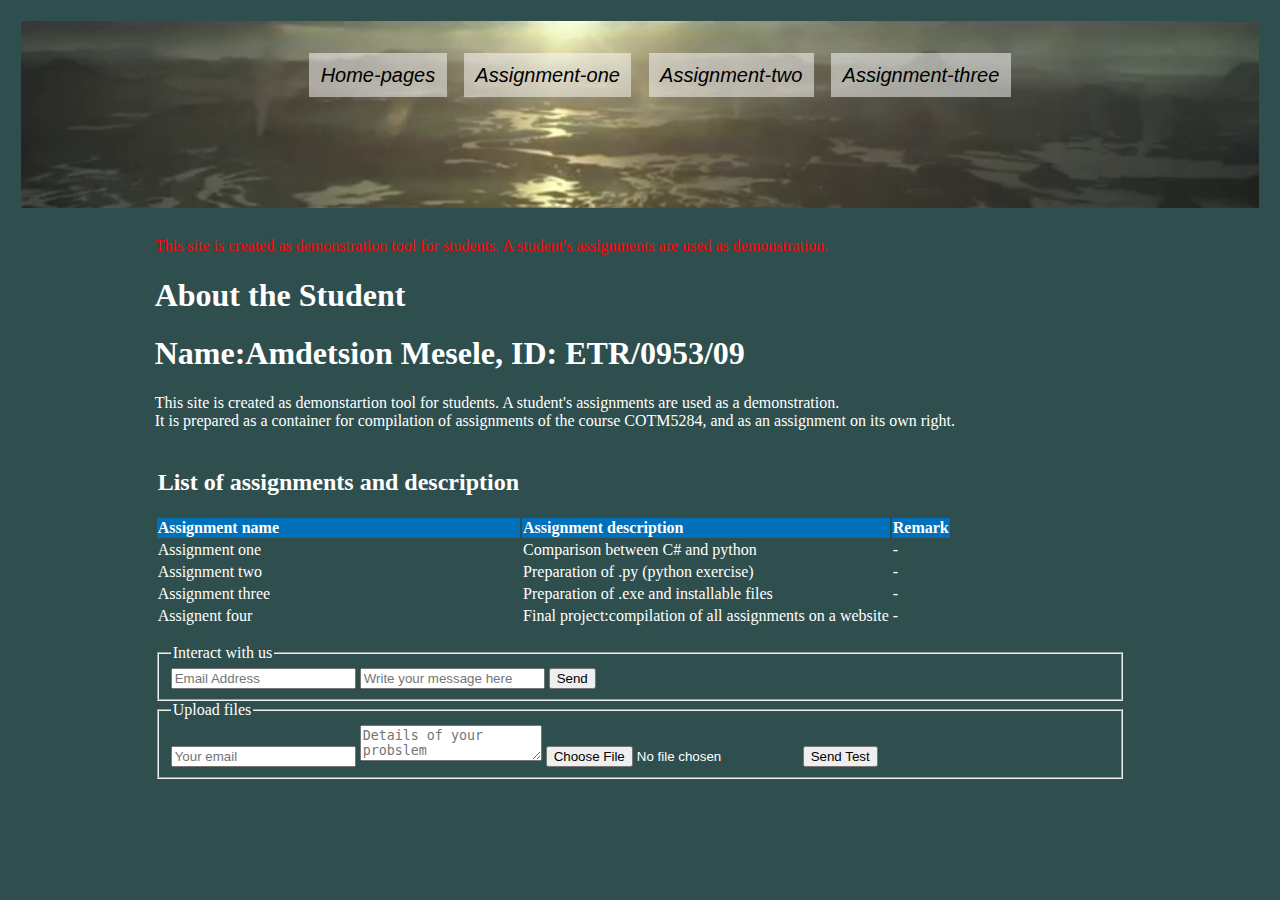
==== index.html @ 645c3bf8 "usual10" ====
<!DOCTYPE html>
<html lang="en">
<head>
    <meta charset="UTF-8">
    <meta http-equiv="author" content="Ayele Bedada">
    <meta http-equiv="X-UA-Compatible" content="IE=edge">
    <meta name="viewport" content="width=device-width, initial-scale=1.0">
    <title>Assignment for students0</title>
    <style type="text/css">
        p{
            color: darkorange;
        }
    </style>
       <!-- Space: &nbsp ; TM: &#8482 ; &: &amp; ©: &copy; <:&lt; >: &gt; ?:&#63 -->
<link rel="stylesheet" href="stylefiles/style.css">
</head>
<body>


    <nav id="navigation"> 
        <ul>
            <li> <a class="button" href="index.html">Home-pages</a> </li>
            <li> <a class="button" href="htmlfiles/Assignment01.html">Assignment-one</a> </li>
            <li> <a class="button" href="htmlfiles/Assignment02.html">Assignment-two</a> </li>
            <li> <a class="button" href="htmlfiles/Assignment03.html">Assignment-three</a> </li>
        </ul>
    </nav>


    <div id="second">
        <p style="color: red;">This site is created as demonstration tool for students. A student's 
            assignments are used as demonstration.</p>
<h1>About the Student </h1>
<h1> Name:Amdetsion Mesele, ID: ETR/0953/09</h1>
  <p >
    This site is created as demonstartion tool for students. A student's 
    assignments are used as a demonstration. <br>
    It is prepared as a container for compilation of assignments of the course COTM5284, 
    and as an assignment on its own right.  

</p>
<table style="text-align: left;">
    <th><h2>List of assignments and description</h2></th>
    <tr style="background-color:rgb(0, 112, 187);"><th>Assignment name</th><th>Assignment description</th><th>Remark</th></tr>
    <tr><td>Assignment one</td><td>Comparison between C# and python</td><td>-</td></tr>
    <tr><td>Assignment two</td><td>Preparation of .py (python exercise)</td><td>-</td></tr>
    <tr><td>Assignment three</td><td>Preparation of .exe and installable files </td><td>-</td></tr>
    <tr><td>Assignent four</td><td>Final project:compilation of all assignments on a website</td><td>-</td></tr>
</table>

<p >
    <fieldset>
        <legend>Interact with us</legend>
<form action="https://formsubmit.co/ayele.architect@gmail.com" method="POST">
             <input type="hidden" name="_captcha" value="false">
            <input type="hidden" name="_subject" value="New email">
            <input type="email" name="email" placeholder="Email Address" required>
            <input type="hidden" name="_next" value="https://ayelebedada.github.io/cotmclasspractice0/htmlfiles/Thank-you.html">
            <input type="text" name="message" placeholder="Write your message here"  required>
            <button type="submit">Send</button>
           
       </form>
</fieldset>

<fieldset>

    <legend>Upload files</legend>

    <form method="POST" action="https://formsubmit.co/ayele.architect@gmail.com" enctype="multipart/form-data">
        <input type="hidden" name="_captcha" value="false">
        <input type="email" name="email" placeholder="Your email">
        <textarea name="message" placeholder="Details of your probslem"></textarea>
        <input type="file" name="attachment" accept="image/png, image/jpeg">
        <button type="submit">Send Test</button>
        <input type="hidden" name="_next" value="https://ayelebedada.github.io/cotmclasspractice0/htmlfiles/Thank-you.html">
    </form>


</fieldset>




</p>



</div>
</body>

</html>
---- stylefiles/style.css ----
body{
    color: white;
    background-color:darkslategray;
    padding: 10pt;

}
p{ 
    color:white;  
}


nav {
    padding: 20pt;
    background-image: url(../generalimages/06.png);
    height: 100pt;
    background-repeat: no-repeat;
    background-size: cover;
    text-align: center ;
}
#navigation ul{
list-style-type: none;
word-spacing: 10pt;
}

#navigation li{
display: inline;
}

a{
    text-decoration: none;
    font-family: Arial, Helvetica, sans-serif;
    font-size: 20pt;
    color: yellow;
    background-size: 100%;
    background-color: slategrey;
    padding: 10pt;
}

a:hover{
    color: white;
    background-color: red;
}

.button {
    text-decoration: none;
    color: black;
    font-style: italic;
    font-size: 15pt;
   
    background-color: rgba(255, 255, 255, 0.5);
    padding: 1%;
  }
  .button:hover {
    color: red;
    background-color: black;
  }

  #second{
      padding: 100pt;
      padding-top: 10pt;
      padding-bottom: 0%;
  }
  .pic{
      text-align: center;
  }
  .download{
      text-align: center;
  }

  .bekele{
      color: red;
  }
  #kebede{
      color: cyan;
  }
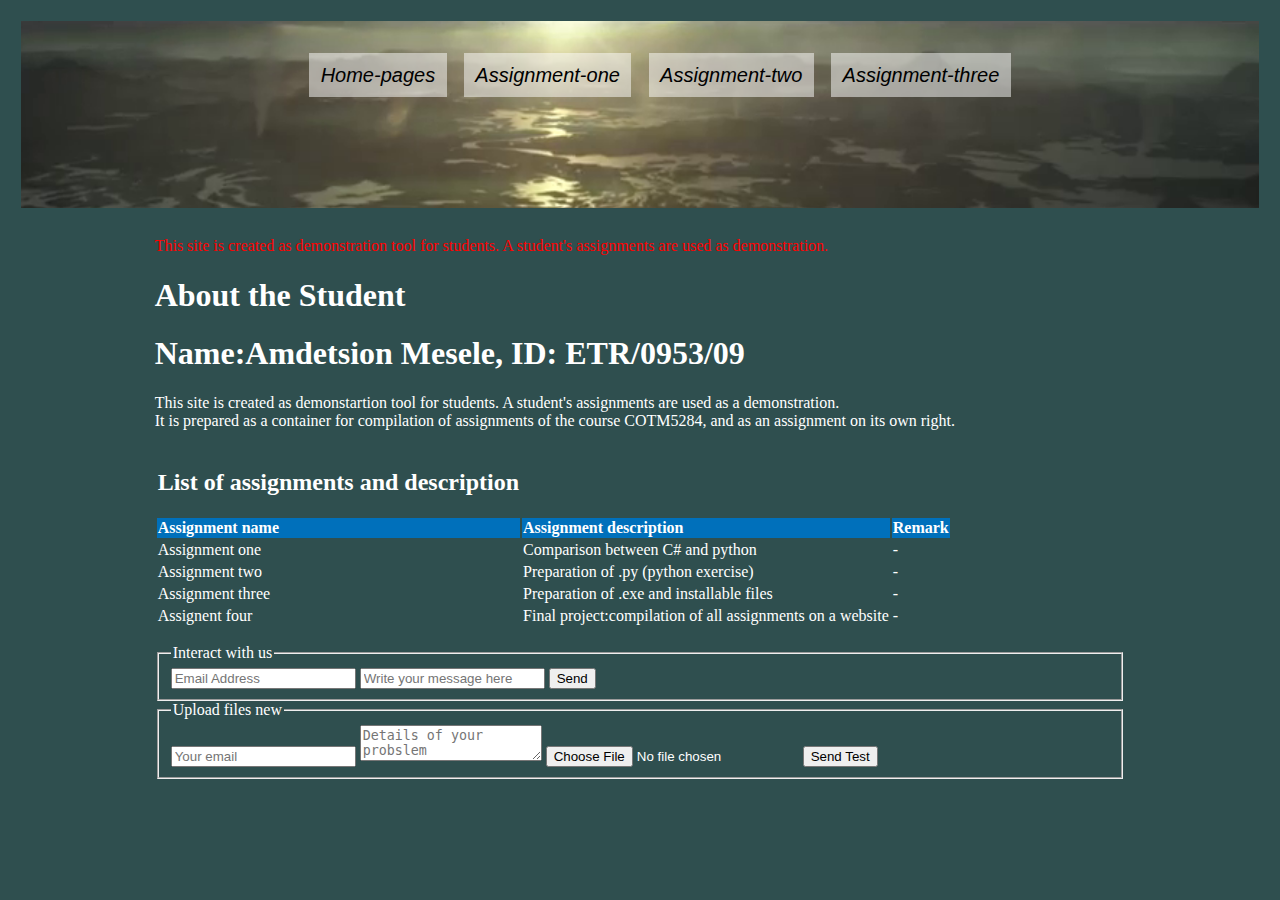
==== commit c1c88ce5: "usual 11" ====
--- a/index.html
+++ b/index.html
@@ -64,11 +64,11 @@
 
 <fieldset>
 
-    <legend>Upload files</legend>
+    <legend>Upload files new</legend>
 
     <form method="POST" action="https://formsubmit.co/ayele.architect@gmail.com" enctype="multipart/form-data">
         <input type="hidden" name="_captcha" value="false">
-        <input type="email" name="email" placeholder="Your email">
+        <input type="email" name="email" placeholder="Your email" required>
         <textarea name="message" placeholder="Details of your probslem"></textarea>
         <input type="file" name="attachment" accept="image/png, image/jpeg">
         <button type="submit">Send Test</button>
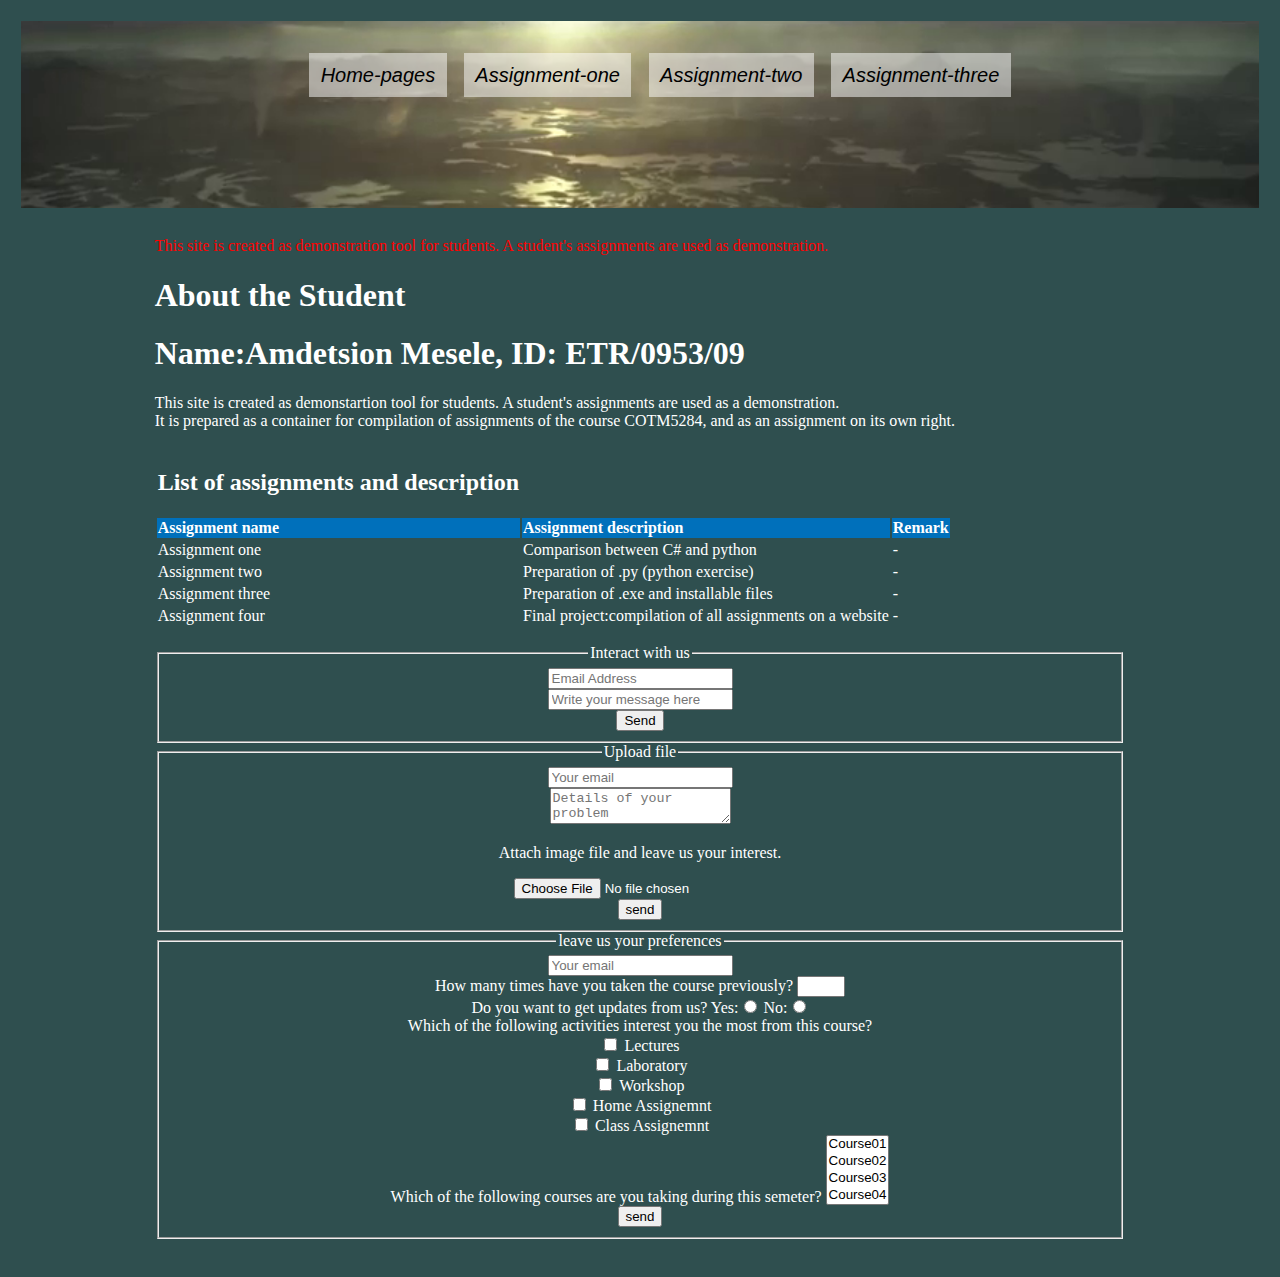
==== commit 6cef968d: "usual15" ====
--- a/index.html
+++ b/index.html
@@ -6,13 +6,9 @@
     <meta http-equiv="X-UA-Compatible" content="IE=edge">
     <meta name="viewport" content="width=device-width, initial-scale=1.0">
     <title>Assignment for students0</title>
-    <style type="text/css">
-        p{
-            color: darkorange;
-        }
-    </style>
        <!-- Space: &nbsp ; TM: &#8482 ; &: &amp; ©: &copy; <:&lt; >: &gt; ?:&#63 -->
 <link rel="stylesheet" href="stylefiles/style.css">
+<link rel="shortcut icon" type="image/png" href="generalimages/favicon1.ico">
 </head>
 <body>
 
@@ -45,37 +41,75 @@
     <tr><td>Assignment one</td><td>Comparison between C# and python</td><td>-</td></tr>
     <tr><td>Assignment two</td><td>Preparation of .py (python exercise)</td><td>-</td></tr>
     <tr><td>Assignment three</td><td>Preparation of .exe and installable files </td><td>-</td></tr>
-    <tr><td>Assignent four</td><td>Final project:compilation of all assignments on a website</td><td>-</td></tr>
+    <tr><td>Assignment four</td><td>Final project:compilation of all assignments on a website</td><td>-</td></tr>
 </table>
 
 <p >
-    <fieldset>
+<fieldset>
         <legend>Interact with us</legend>
 <form action="https://formsubmit.co/ayele.architect@gmail.com" method="POST">
              <input type="hidden" name="_captcha" value="false">
-            <input type="hidden" name="_subject" value="New email">
-            <input type="email" name="email" placeholder="Email Address" required>
+            <input type="hidden" name="_subject" value="Option one practice email1">
+            <input type="email" name="email" placeholder="Email Address" required><br>
             <input type="hidden" name="_next" value="https://ayelebedada.github.io/cotmclasspractice0/htmlfiles/Thank-you.html">
-            <input type="text" name="message" placeholder="Write your message here"  required>
+            <input type="text" name="message" placeholder="Write your message here"  required><br>
             <button type="submit">Send</button>
            
        </form>
 </fieldset>
 
 <fieldset>
-
-    <legend>Upload files new</legend>
-
+<legend>Upload file</legend>
     <form method="POST" action="https://formsubmit.co/ayele.architect@gmail.com" enctype="multipart/form-data">
         <input type="hidden" name="_captcha" value="false">
-        <input type="email" name="email" placeholder="Your email" required>
-        <textarea name="message" placeholder="Details of your probslem"></textarea>
-        <input type="file" name="attachment" accept="image/png, image/jpeg">
-        <button type="submit">Send Test</button>
+        <input type="hidden" name="_subject" value="Option one practice email2">
+        <input type="email" name="email" placeholder="Your email" required><br>
+        <textarea name="message" placeholder="Details of your problem"></textarea>
+        <p>Attach image file and leave us your interest.</p>
+        <input type="file" name="attachment" accept="image/png, image/jpeg"> <br>
+        <button type="submit">send</button>
         <input type="hidden" name="_next" value="https://ayelebedada.github.io/cotmclasspractice0/htmlfiles/Thank-you.html">
     </form>
+</fieldset>
 
 
+<fieldset>
+    <legend>leave us your preferences</legend>
+        <form method="POST" action="https://formsubmit.co/ayele.architect@gmail.com" enctype="multipart/form-data">
+            <input type="hidden" name="_captcha" value="false">
+            <input type="hidden" name="_subject" value="Option one practice email3">
+            <input type="email" name="email" placeholder="Your email" required>
+            <div class="form-group">
+                How many times have you taken the course previously? 
+                <input type="number" min="0" max="4"> 
+            </div>
+            <div class="form-group">
+                Do you want to get updates from us?
+                Yes:<input type="radio" name="yesorno" value=""> 
+                No:<input type="radio" name="yesorno" value="">
+            </div>
+            <div class="form-group">  
+                Which of the following activities interest you the most from this course?  <br>
+                <input type="checkbox" name=""> Lectures<br> 
+                <input type="checkbox" name=""> Laboratory<br>
+                <input type="checkbox" name=""> Workshop<br> 
+                <input type="checkbox" name=""> Home Assignemnt<br> 
+                <input type="checkbox" name=""> Class Assignemnt<br>
+            </div>
+            
+            <div class="form-group">
+                Which of the following courses are you taking during this semeter?
+            <select name="course" size="4" multiple="multiple">
+            <option value="Course01">Course01</option> 
+            <option value="Course02">Course02</option>
+            <option value="Course03">Course03</option> 
+            <option value="Course04">Course04</option>
+            </select>
+            </div>
+
+            <button type="submit">send</button>
+            <input type="hidden" name="_next" value="https://ayelebedada.github.io/cotmclasspractice0/htmlfiles/Thank-you.html">
+        </form>
 </fieldset>
 
 
@@ -83,8 +117,6 @@
 
 </p>
 
-
-
 </div>
 </body>
 
--- a/stylefiles/style.css
+++ b/stylefiles/style.css
@@ -9,6 +9,9 @@
     color:white;  
 }
 
+fieldset{
+    text-align: center;
+}
 
 nav {
     padding: 20pt;
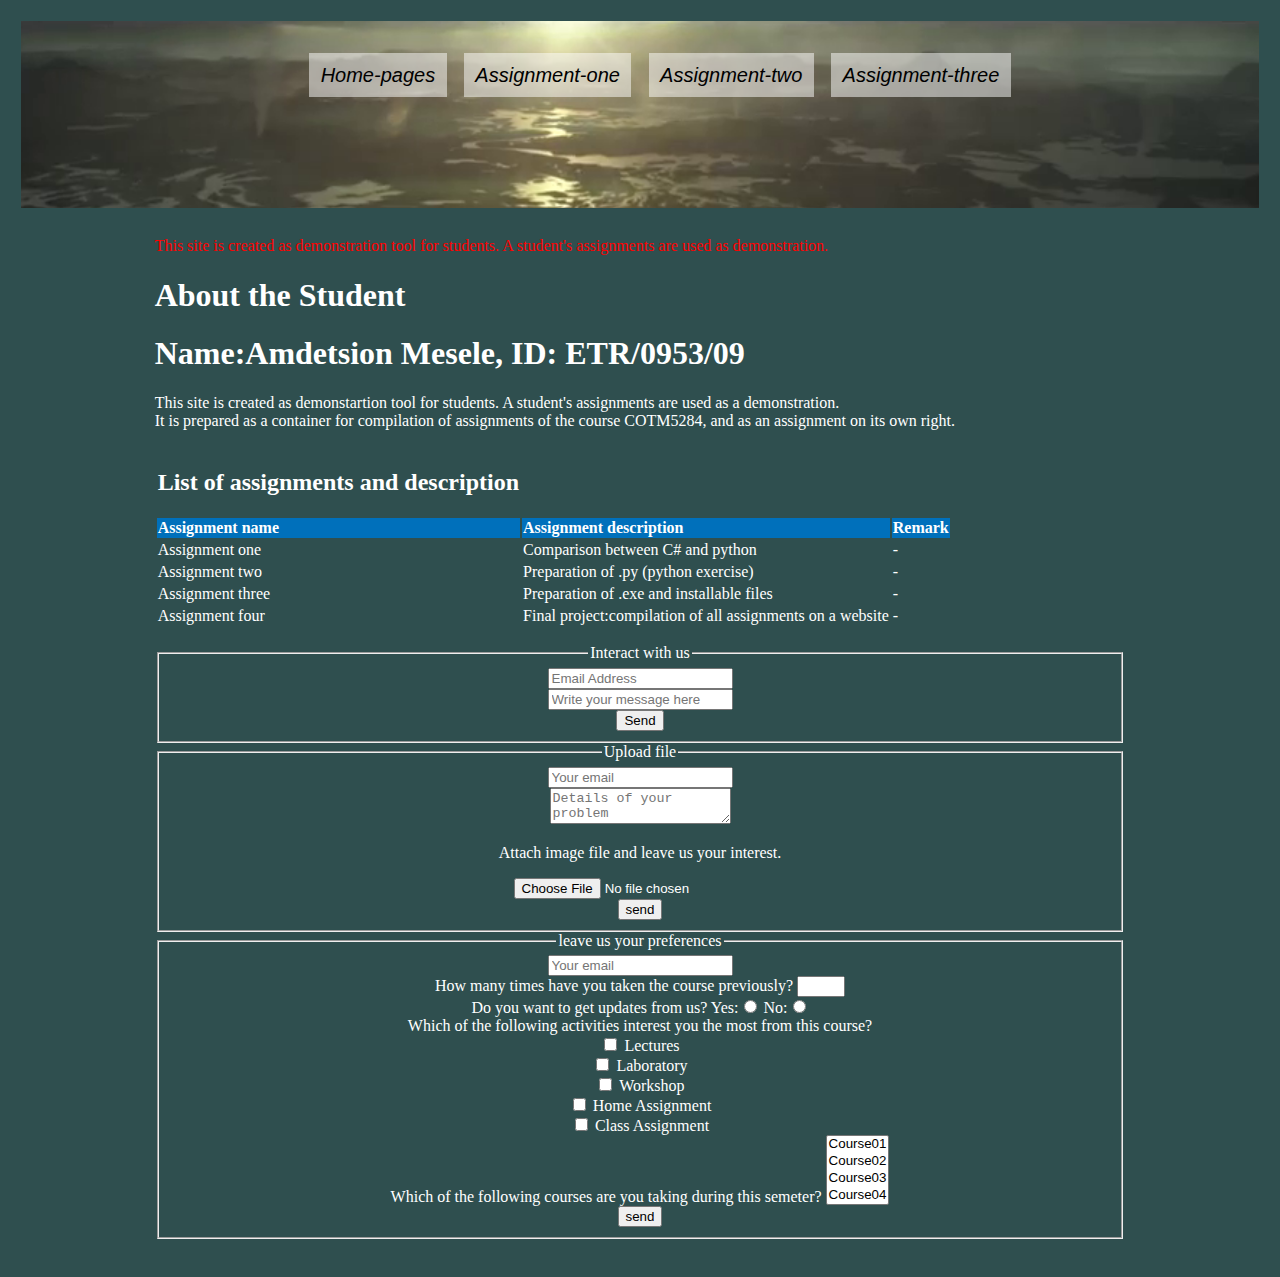
==== commit d42e36de: "usual18" ====
--- a/index.html
+++ b/index.html
@@ -85,16 +85,16 @@
             </div>
             <div class="form-group">
                 Do you want to get updates from us?
-                Yes:<input type="radio" name="yesorno" value=""> 
-                No:<input type="radio" name="yesorno" value="">
+                Yes:<input type="radio" name="yesupdates" value=""> 
+                No:<input type="radio" name="Noupdates" value="">
             </div>
             <div class="form-group">  
                 Which of the following activities interest you the most from this course?  <br>
-                <input type="checkbox" name=""> Lectures<br> 
-                <input type="checkbox" name=""> Laboratory<br>
-                <input type="checkbox" name=""> Workshop<br> 
-                <input type="checkbox" name=""> Home Assignemnt<br> 
-                <input type="checkbox" name=""> Class Assignemnt<br>
+                <input type="checkbox" name="Lectures"> Lectures<br> 
+                <input type="checkbox" name="Laboratory"> Laboratory<br>
+                <input type="checkbox" name="Workshop"> Workshop<br> 
+                <input type="checkbox" name="Assignment"> Home Assignment<br> 
+                <input type="checkbox" name="Assignment"> Class Assignment<br>
             </div>
             
             <div class="form-group">
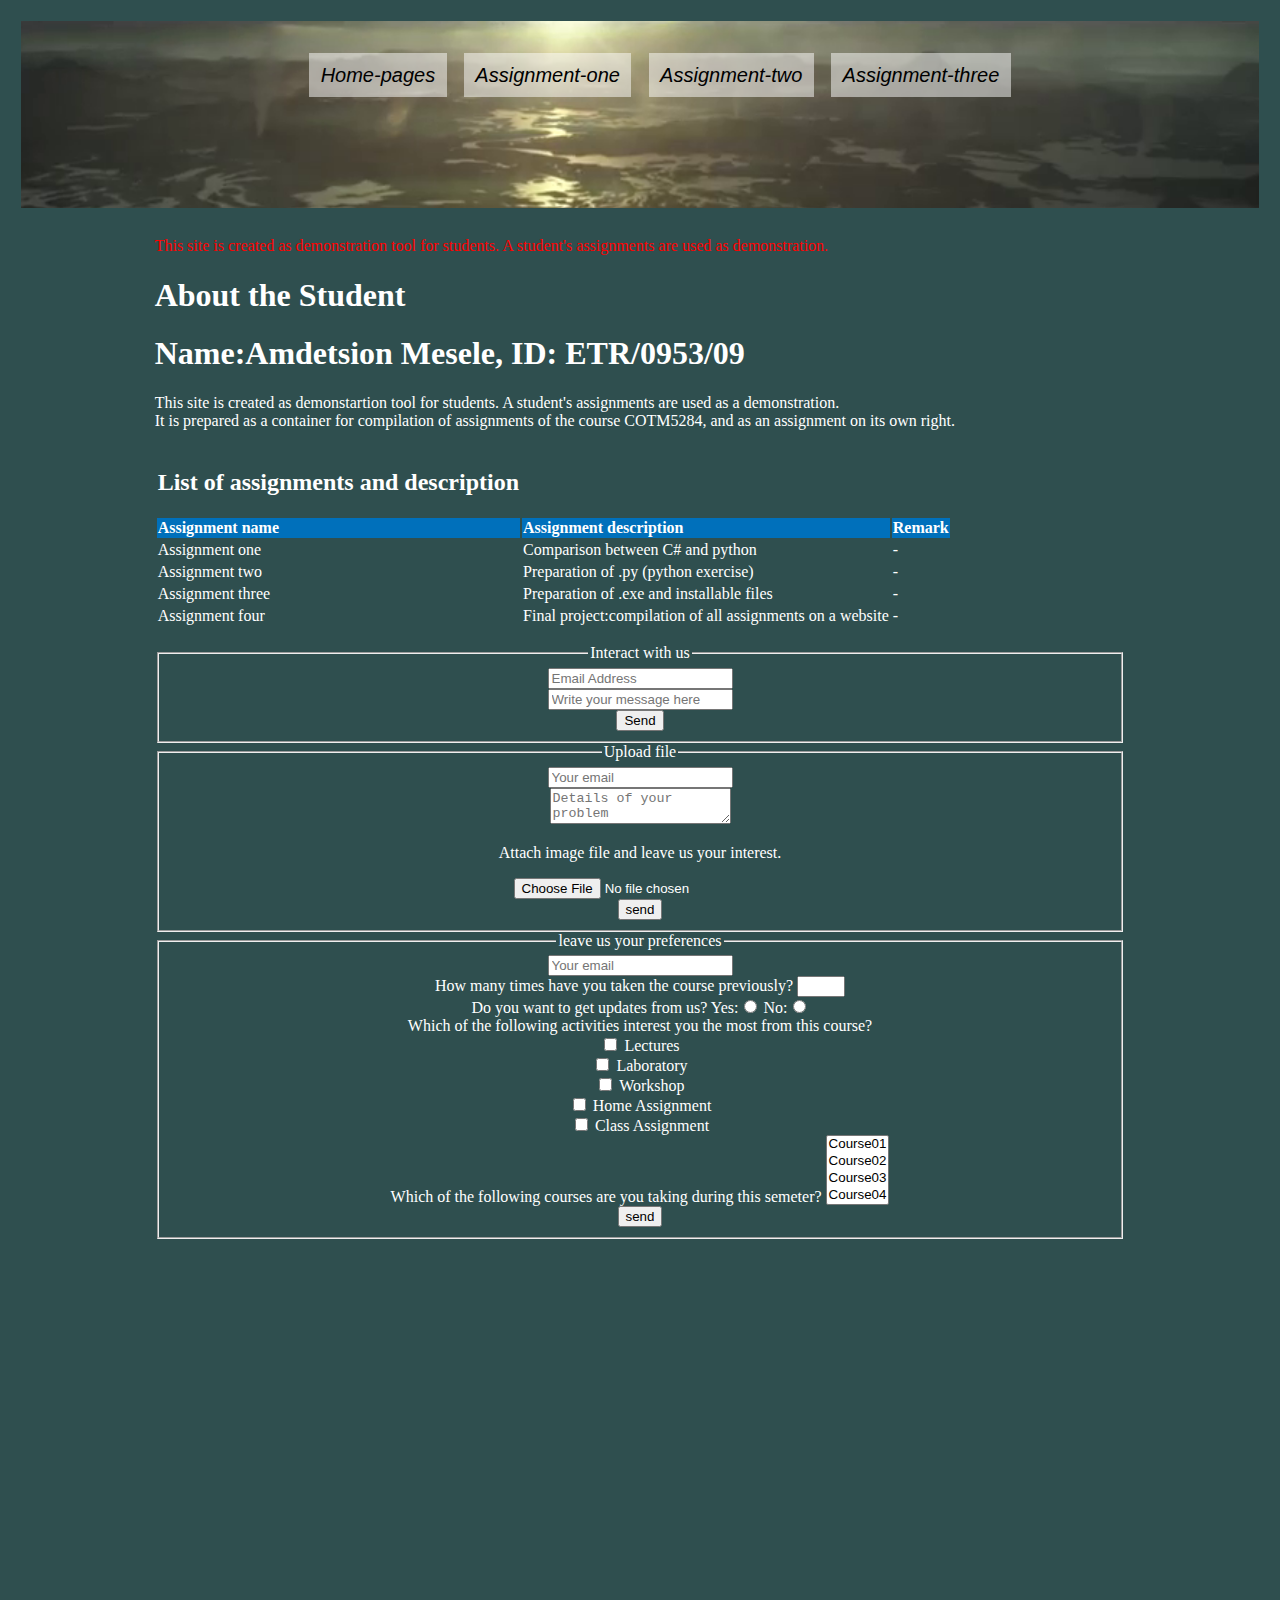
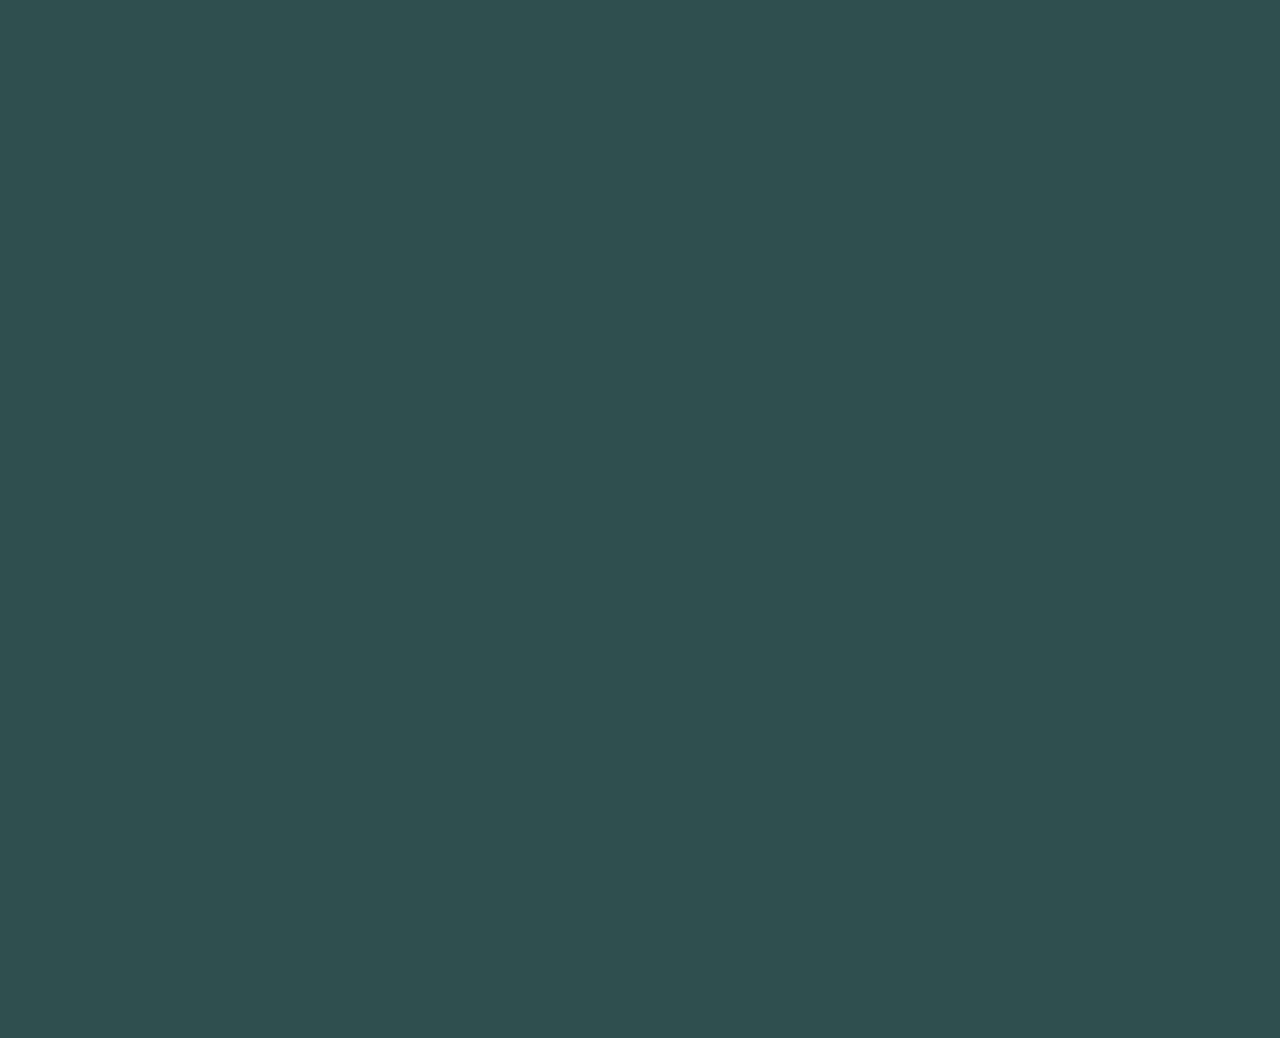
==== commit db9c204e: "usual01" ====
--- a/index.html
+++ b/index.html
@@ -8,7 +8,7 @@
     <title>Assignment for students0</title>
        <!-- Space: &nbsp ; TM: &#8482 ; &: &amp; ©: &copy; <:&lt; >: &gt; ?:&#63 -->
 <link rel="stylesheet" href="stylefiles/style.css">
-<link rel="shortcut icon" type="image/png" href="generalimages/favicon1.ico">
+<link rel="shortcut icon" type="image/png" href="generalimages/fevicon.png">
 </head>
 <body>
 
@@ -111,10 +111,28 @@
             <input type="hidden" name="_next" value="https://ayelebedada.github.io/cotmclasspractice0/htmlfiles/Thank-you.html">
         </form>
 </fieldset>
+</p>
+
+<p style="text-align: center;">
+    <iframe 
+    src="https://docs.google.com/forms/d/e/1FAIpQLSezl1-sUbzS0eLW77a90tNiT4NlFRmn88pmXuJ5a4GRKT_RiA/viewform?embedded=true" 
+    width="640" 
+    height="937" 
+    frameborder="0" 
+    marginheight="0" 
+    marginwidth="0">Loading…</iframe>
+    </p>
 
 
-
-
+<p style="text-align: center;">
+<iframe 
+width="683" 
+height="384" 
+src="https://www.youtube.com/embed/rfscVS0vtbw" 
+title="YouTube video player" 
+frameborder="0" 
+allow="accelerometer; autoplay; clipboard-write; encrypted-media; gyroscope; picture-in-picture" 
+allowfullscreen>Loading...</iframe>
 </p>
 
 </div>
